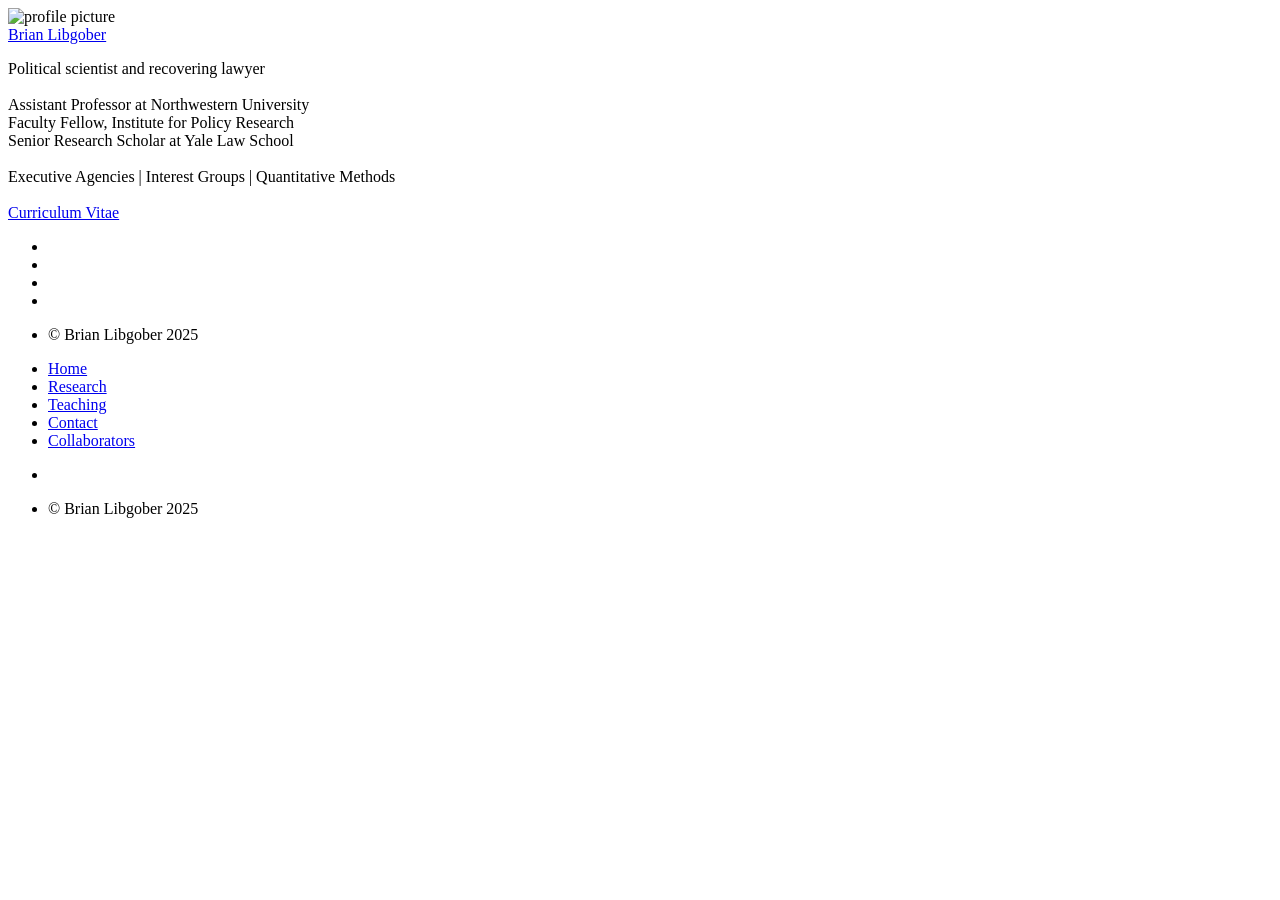
==== public/categories/index.html @ 2a641c88 "Overwrite Hugo source repo" ====
<!doctype html>
<html
  dir="ltr"
  lang="en"
  data-theme=""
  
    class="html theme--light"
  
><head><script src="/livereload.js?mindelay=10&amp;v=2&amp;port=50234&amp;path=livereload" data-no-instant defer></script>
  <meta charset="utf-8" />
  <title>
    
      
        Categories |
      Brian Libgober

  </title>

  <meta name="generator" content="Hugo 0.148.2"><meta name="viewport" content="width=device-width,initial-scale=1,viewport-fit=cover" />
  <meta name="author" content="Brian Libgober" />
  <meta
    name="description"
    content="Political scientist and recovering lawyer

Assistant Professor at Northwestern University
Faculty Fellow, Institute for Policy Research
Senior Research Scholar at Yale Law School
  
Executive Agencies | Interest Groups | Quantitative Methods

&lt;a href=&#39;https://github.com/libgober/cv/raw/main/cv_blibgober2.pdf&#39;&gt;Curriculum Vitae&lt;/a&gt;
"
  />
  
    <meta name="google-site-verification" content="nWPdnWtVmlfaizdxXIsEMMCzewkdFw0TUa3cJzHtUYk" />
  
        <link rel="stylesheet" href="/css/anatole.css" />
      
  <link
    rel="stylesheet"
    href="/css/markupHighlight.min.73ccfdf28df555e11009c13c20ced067af3cb021504cba43644c705930428b00.css"
    integrity="sha256-c8z98o31VeEQCcE8IM7QZ688sCFQTLpDZExwWTBCiwA="
    crossorigin="anonymous"
    type="text/css"
  />
  
    
    
    <link
      rel="stylesheet"
      href="/css/overrides.min.9dad7888267022cea97f32978e90059006e8080318457b493c7d1f854b909659.css"
      integrity="sha256-na14iCZwIs6pfzKXjpAFkAboCAMYRXtJPH0fhUuQllk="
      crossorigin="anonymous"
      media="screen"
    />
  
  
  <link
    rel="stylesheet"
    href="/fontawesome/css/fontawesome.min.137b1cf3cea9a8adb7884343a9a5ddddf4280f59153f74dc782fb7f7bf0d0519.css"
    integrity="sha256-E3sc886pqK23iENDqaXd3fQoD1kVP3TceC&#43;3978NBRk="
    crossorigin="anonymous"
    type="text/css"
  />
  
  <link
    rel="stylesheet"
    href="/fontawesome/css/solid.min.e65dc5b48fb5f39b142360c57c3a215744c94e56c755c929cc3e88fe12aab4d3.css"
    integrity="sha256-5l3FtI&#43;185sUI2DFfDohV0TJTlbHVckpzD6I/hKqtNM="
    crossorigin="anonymous"
    type="text/css"
  />
  
  <link
    rel="stylesheet"
    href="/fontawesome/css/regular.min.6f4f16d58da1c82c0c3a3436e021a3d39b4742f741192c546e73e947eacfd92f.css"
    integrity="sha256-b08W1Y2hyCwMOjQ24CGj05tHQvdBGSxUbnPpR&#43;rP2S8="
    crossorigin="anonymous"
    type="text/css"
  />
  
  <link
    rel="stylesheet"
    href="/fontawesome/css/brands.min.e10425ad768bc98ff1fb272a0ac8420f9d1ba22f0612c08ff1010c95080ffe7e.css"
    integrity="sha256-4QQlrXaLyY/x&#43;ycqCshCD50boi8GEsCP8QEMlQgP/n4="
    crossorigin="anonymous"
    type="text/css"
  />
  
  
 <link rel="stylesheet" href="https://cdn.jsdelivr.net/gh/jpswalsh/academicons@1/css/academicons.min.css">
 
  
  <link rel="shortcut icon" href="/favicons/favicon.ico" type="image/x-icon" />
  <link rel="apple-touch-icon" sizes="180x180" href="/favicons/apple-touch-icon.png" />
  <link rel="icon" type="image/png" sizes="32x32" href="/favicons/favicon-32x32.png" />
  <link rel="icon" type="image/png" sizes="16x16" href="/favicons/favicon-16x16.png" />

  <link rel="canonical" href="http://localhost:50234/categories/" />
  
  <link rel="alternate" type="application/rss+xml" href="/categories/index.xml" title="Brian Libgober" />
  
  
  
  <script
    type="text/javascript"
    src="/js/anatole-header.min.f9132794301a01ff16550ed66763482bd848f62243d278f5e550229a158bfd32.js"
    integrity="sha256-&#43;RMnlDAaAf8WVQ7WZ2NIK9hI9iJD0nj15VAimhWL/TI="
    crossorigin="anonymous"
  ></script>

  
    
    
    <script
      type="text/javascript"
      src="/js/anatole-theme-switcher.min.8724ddf9268dee451060f191961647573c7f592fbccc6d858746236b3f915813.js"
      integrity="sha256-hyTd&#43;SaN7kUQYPGRlhZHVzx/WS&#43;8zG2Fh0Yjaz&#43;RWBM="
      crossorigin="anonymous"
    ></script>
  

  

  

  


  
  
  <meta name="twitter:card" content="summary_large_image">
  <meta name="twitter:image" content="http://localhost:50234/images/site-feature-image.png">
  <meta name="twitter:title" content="Categories">
  <meta name="twitter:description" content="Political scientist and recovering lawyer Assistant Professor at Northwestern University Faculty Fellow, Institute for Policy Research Senior Research Scholar at Yale Law School Executive Agencies | Interest Groups | Quantitative Methods Curriculum Vitae">



  
  <meta property="og:url" content="http://localhost:50234/categories/">
  <meta property="og:site_name" content="Brian Libgober">
  <meta property="og:title" content="Categories">
  <meta property="og:description" content="Political scientist and recovering lawyer Assistant Professor at Northwestern University Faculty Fellow, Institute for Policy Research Senior Research Scholar at Yale Law School Executive Agencies | Interest Groups | Quantitative Methods Curriculum Vitae">
  <meta property="og:locale" content="en">
  <meta property="og:type" content="website">
    <meta property="og:image" content="http://localhost:50234/images/site-feature-image.png">



  
  



  
  
  
</head>
<body class="body">
    <div class="wrapper">
      <aside
        
          class="wrapper__sidebar"
        
      ><div
  class="sidebar
    animated fadeInDown
  "
>
  <div class="sidebar__content">
    <div class="sidebar__introduction">
      <img
        class="sidebar__introduction-profileimage"
        src="/images/profile_bdl.jpg"
        alt="profile picture"
      />
      
        <div class="sidebar__introduction-title">
          <a href="/">Brian Libgober</a>
        </div>
      
      <div class="sidebar__introduction-description">
        <p>Political scientist and recovering lawyer<br /><br />Assistant Professor at Northwestern University<br />Faculty Fellow, Institute for Policy Research<br />Senior Research Scholar at Yale Law School<br />  <br />Executive Agencies | Interest Groups | Quantitative Methods<br /><br /><a href='https://github.com/libgober/cv/raw/main/cv_blibgober2.pdf'>Curriculum Vitae</a><br /></p>
      </div>
    </div>
    <ul class="sidebar__list">
      
        <li class="sidebar__list-item">
          <a
            href="https://scholar.google.com/citations?user=gR0rYp8AAAAJ&amp;inst=13592255891762573016"
            target="_blank"
            rel="noopener me"
            aria-label="Google Scholar"
            title="Google Scholar"
          >
            <i class="ai ai-google-scholar-square fa-2x" aria-hidden="true"></i>
          </a>
        </li>
      
        <li class="sidebar__list-item">
          <a
            href="https://github.com/libgober"
            target="_blank"
            rel="noopener me"
            aria-label="GitHub"
            title="GitHub"
          >
            <i class="fab fa-github fa-2x" aria-hidden="true"></i>
          </a>
        </li>
      
        <li class="sidebar__list-item">
          <a
            href="https://bsky.app/profile/blibgober.bsky.social"
            target="_blank"
            rel="noopener me"
            aria-label="Bluesky"
            title="Bluesky"
          >
            <i class="fa-brands fa-bluesky fa-2x" aria-hidden="true"></i>
          </a>
        </li>
      
        <li class="sidebar__list-item">
          <a
            href="mailto:brian.libgober@northwestern.edu"
            target="_blank"
            rel="noopener me"
            aria-label="e-mail"
            title="e-mail"
          >
            <i class="fas fa-envelope fa-2x" aria-hidden="true"></i>
          </a>
        </li>
      
    </ul>
  </div><footer class="footer footer__sidebar">
  <ul class="footer__list">
    <li class="footer__item">
      &copy;
      
        Brian Libgober
        2025
      
    </li>
    
  </ul>
</footer>
  
  <script
    type="text/javascript"
    src="/js/medium-zoom.min.9531b4a2217a70c5a1fce89c1f81c9ebbdd586708fcd4130b417320c7230c8d6.js"
    integrity="sha256-lTG0oiF6cMWh/OicH4HJ673VhnCPzUEwtBcyDHIwyNY="
    crossorigin="anonymous"
  ></script></div>
</aside>
      <main
        
          class="wrapper__main"
        
      >
        <header class="header"><div
  class="
    animated fadeInDown
  "
>
  <a role="button" class="navbar-burger" data-target="navMenu" aria-label="menu" aria-expanded="false">
    <span aria-hidden="true" class="navbar-burger__line"></span>
    <span aria-hidden="true" class="navbar-burger__line"></span>
    <span aria-hidden="true" class="navbar-burger__line"></span>
  </a>
  <nav class="nav">
    <ul class="nav__list" id="navMenu">
      
      
        
        
          <li class="nav__list-item">
            
            <a
              
              href="/"
              
              title=""
              >Home</a
            >
          </li>
        

      
        
        
          <li class="nav__list-item">
            
            <a
              
              href="/#research"
              
              title=""
              >Research</a
            >
          </li>
        

      
        
        
          <li class="nav__list-item">
            
            <a
              
              href="/#teaching"
              
              title=""
              >Teaching</a
            >
          </li>
        

      
        
        
          <li class="nav__list-item">
            
            <a
              
              href="/contact/"
              
              title=""
              >Contact</a
            >
          </li>
        

      
        
        
          <li class="nav__list-item">
            
            <a
              
              href="/collaborators/"
              
              title=""
              >Collaborators</a
            >
          </li>
        

      
    </ul>
    <ul class="nav__list nav__list--end">
      
      
        <li class="nav__list-item">
          <div class="themeswitch">
            <a title="Switch Theme">
              <i class="fas fa-adjust fa-fw" aria-hidden="true"></i>
            </a>
          </div>
        </li>
      
    </ul>
  </nav>
</div>
</header>
  <div
    class="archive 
      animated fadeInDown
    "
  >
    
  </div>

      </main>
    </div><footer class="footer footer__base">
  <ul class="footer__list">
    <li class="footer__item">
      &copy;
      
        Brian Libgober
        2025
      
    </li>
    
  </ul>
</footer>
  
  <script
    type="text/javascript"
    src="/js/medium-zoom.min.9531b4a2217a70c5a1fce89c1f81c9ebbdd586708fcd4130b417320c7230c8d6.js"
    integrity="sha256-lTG0oiF6cMWh/OicH4HJ673VhnCPzUEwtBcyDHIwyNY="
    crossorigin="anonymous"
  ></script></body>
</html>
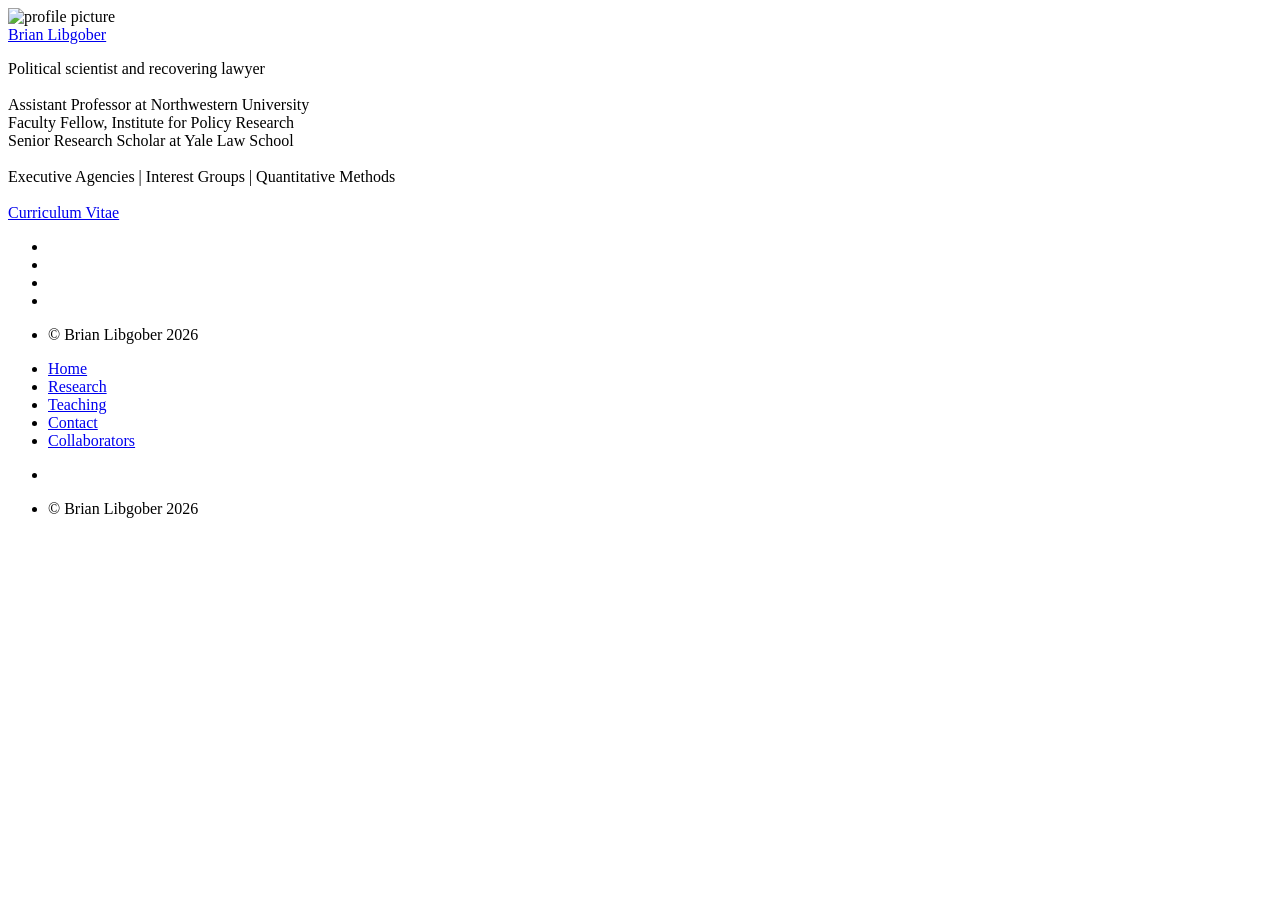
==== commit 4b7f42eb: "updated to currency" ====
--- a/public/categories/index.html
+++ b/public/categories/index.html
@@ -6,7 +6,7 @@
   
     class="html theme--light"
   
-><head><script src="/livereload.js?mindelay=10&amp;v=2&amp;port=50234&amp;path=livereload" data-no-instant defer></script>
+><head>
   <meta charset="utf-8" />
   <title>
     
@@ -34,7 +34,7 @@
   
     <meta name="google-site-verification" content="nWPdnWtVmlfaizdxXIsEMMCzewkdFw0TUa3cJzHtUYk" />
   
-        <link rel="stylesheet" href="/css/anatole.css" />
+        <link rel="stylesheet" href="/css/anatole.min.b5c4eefa6949f2433cc347906bf4b8505393c3035206c57d5a939c88391a10d8.css" integrity="sha256-tcTu&#43;mlJ8kM8w0eQa/S4UFOTwwNSBsV9WpOciDkaENg=" crossorigin="anonymous" />
       
   <link
     rel="stylesheet"
@@ -96,7 +96,7 @@
   <link rel="icon" type="image/png" sizes="32x32" href="/favicons/favicon-32x32.png" />
   <link rel="icon" type="image/png" sizes="16x16" href="/favicons/favicon-16x16.png" />
 
-  <link rel="canonical" href="http://localhost:50234/categories/" />
+  <link rel="canonical" href="https://example.com/categories/" />
   
   <link rel="alternate" type="application/rss+xml" href="/categories/index.xml" title="Brian Libgober" />
   
@@ -130,20 +130,20 @@
   
   
   <meta name="twitter:card" content="summary_large_image">
-  <meta name="twitter:image" content="http://localhost:50234/images/site-feature-image.png">
+  <meta name="twitter:image" content="https://example.com/images/site-feature-image.png">
   <meta name="twitter:title" content="Categories">
   <meta name="twitter:description" content="Political scientist and recovering lawyer Assistant Professor at Northwestern University Faculty Fellow, Institute for Policy Research Senior Research Scholar at Yale Law School Executive Agencies | Interest Groups | Quantitative Methods Curriculum Vitae">
 
 
 
   
-  <meta property="og:url" content="http://localhost:50234/categories/">
+  <meta property="og:url" content="https://example.com/categories/">
   <meta property="og:site_name" content="Brian Libgober">
   <meta property="og:title" content="Categories">
   <meta property="og:description" content="Political scientist and recovering lawyer Assistant Professor at Northwestern University Faculty Fellow, Institute for Policy Research Senior Research Scholar at Yale Law School Executive Agencies | Interest Groups | Quantitative Methods Curriculum Vitae">
   <meta property="og:locale" content="en">
   <meta property="og:type" content="website">
-    <meta property="og:image" content="http://localhost:50234/images/site-feature-image.png">
+    <meta property="og:image" content="https://example.com/images/site-feature-image.png">
 
 
 
@@ -240,7 +240,7 @@
       &copy;
       
         Brian Libgober
-        2025
+        2026
       
     </li>
     
@@ -252,7 +252,17 @@
     src="/js/medium-zoom.min.9531b4a2217a70c5a1fce89c1f81c9ebbdd586708fcd4130b417320c7230c8d6.js"
     integrity="sha256-lTG0oiF6cMWh/OicH4HJ673VhnCPzUEwtBcyDHIwyNY="
     crossorigin="anonymous"
-  ></script></div>
+  ></script>
+<script async src="https://www.googletagmanager.com/gtag/js?id=G-CXR9J56F4N"></script>
+<script>
+  window.dataLayer = window.dataLayer || [];
+  function gtag() {
+    dataLayer.push(arguments);
+  }
+  gtag('js', new Date());
+  gtag('config', 'G-CXR9J56F4N');
+</script>
+</div>
 </aside>
       <main
         
@@ -379,7 +389,7 @@
       &copy;
       
         Brian Libgober
-        2025
+        2026
       
     </li>
     
@@ -391,5 +401,15 @@
     src="/js/medium-zoom.min.9531b4a2217a70c5a1fce89c1f81c9ebbdd586708fcd4130b417320c7230c8d6.js"
     integrity="sha256-lTG0oiF6cMWh/OicH4HJ673VhnCPzUEwtBcyDHIwyNY="
     crossorigin="anonymous"
-  ></script></body>
+  ></script>
+<script async src="https://www.googletagmanager.com/gtag/js?id=G-CXR9J56F4N"></script>
+<script>
+  window.dataLayer = window.dataLayer || [];
+  function gtag() {
+    dataLayer.push(arguments);
+  }
+  gtag('js', new Date());
+  gtag('config', 'G-CXR9J56F4N');
+</script>
+</body>
 </html>
